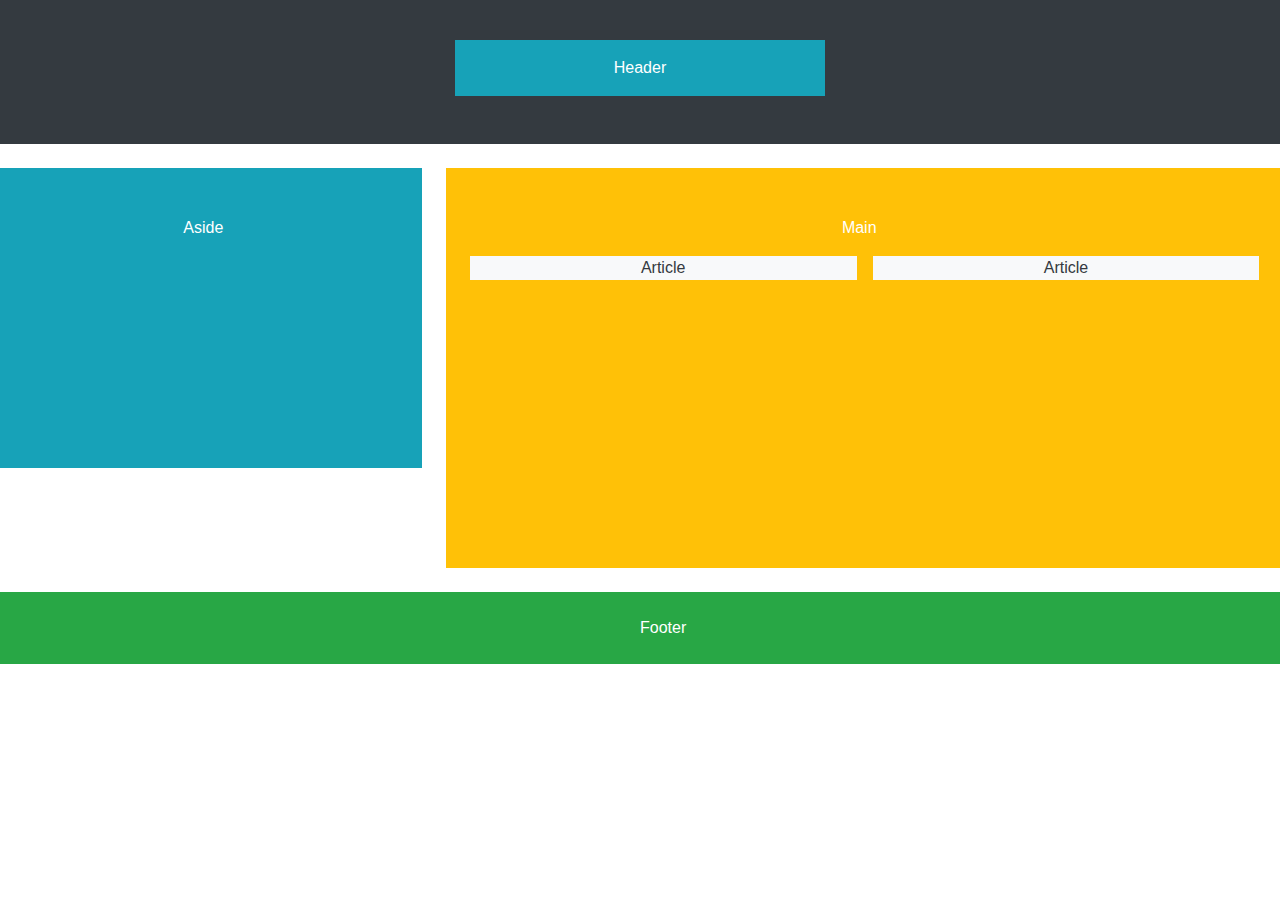
==== BloquesBootstrap/index.html @ 3d4d5920 "BloquesBootstrap" ====
<!DOCTYPE html>
<html lang="en">
<head>
    <meta http-equiv="X-UA-Compatible" content="IE=edge">
    <!-- Etiquetas meta requeridas -->
    <meta charset="utf-8">
    <meta name="viewport" content="width=device-width, initial-scale=1, shrink-to-fit=no">
    <link rel="stylesheet" href="https://stackpath.bootstrapcdn.com/bootstrap/4.5.2/css/bootstrap.min.css" integrity="sha384-JcKb8q3iqJ61gNV9KGb8thSsNjpSL0n8PARn9HuZOnIxN0hoP+VmmDGMN5t9UJ0Z" crossorigin="anonymous">
    <link rel="stylesheet" href="style.css">
    <!-- Etiquetas meta de JavaScript Opcionales-->
    <!-- Primero jQuery, luego Popper.js, y por último Bootstrap JS -->
    <script src="https://code.jquery.com/jquery-3.5.1.slim.min.js" integrity="sha384-DfXdz2htPH0lsSSs5nCTpuj/zy4C+OGpamoFVy38MVBnE+IbbVYUew+OrCXaRkfj" crossorigin="anonymous"></script>
    <script src="https://cdn.jsdelivr.net/npm/popper.js@1.16.1/dist/umd/popper.min.js" integrity="sha384-9/reFTGAW83EW2RDu2S0VKaIzap3H66lZH81PoYlFhbGU+6BZp6G7niu735Sk7lN" crossorigin="anonymous"></script>
    <script src="https://stackpath.bootstrapcdn.com/bootstrap/4.5.2/js/bootstrap.min.js" integrity="sha384-B4gt1jrGC7Jh4AgTPSdUtOBvfO8shuf57BaghqFfPlYxofvL8/KUEfYiJOMMV+rV" crossorigin="anonymous"></script>
</head>
<body>
    <div>
        <div class="row bg-dark p-3">
            <div class="container">
                <div class="col-4 bg-info offset-4 h-50 mb-4 text-white text-center pt-3">Header</div>
            </div>
        </div>
        <div class="row mt-4">
            <div class="col-4 bg-info text-center text-white pt-5 aside">Aside</div>
            <div class="col bg-warning text-center text-white ml-4 pt-5 main">Main
                <div class="row m2">
                    <div class="col bg-light ml-4 mt-3 text-dark h-100">Article</div>
                    <div class="col bg-light ml-3 mt-3 text-dark h-100">Article</div>
                </div>
            </div>
        </div>
        <div class="row mt-4 p-4 bg-success">
            <div class="text-white offset-6">Footer</div>
        </div>
    </div>
        
</body>
</html>
---- BloquesBootstrap/style.css ----
.main {
    height: 400px;
}

.aside {
    height: 300px;
}
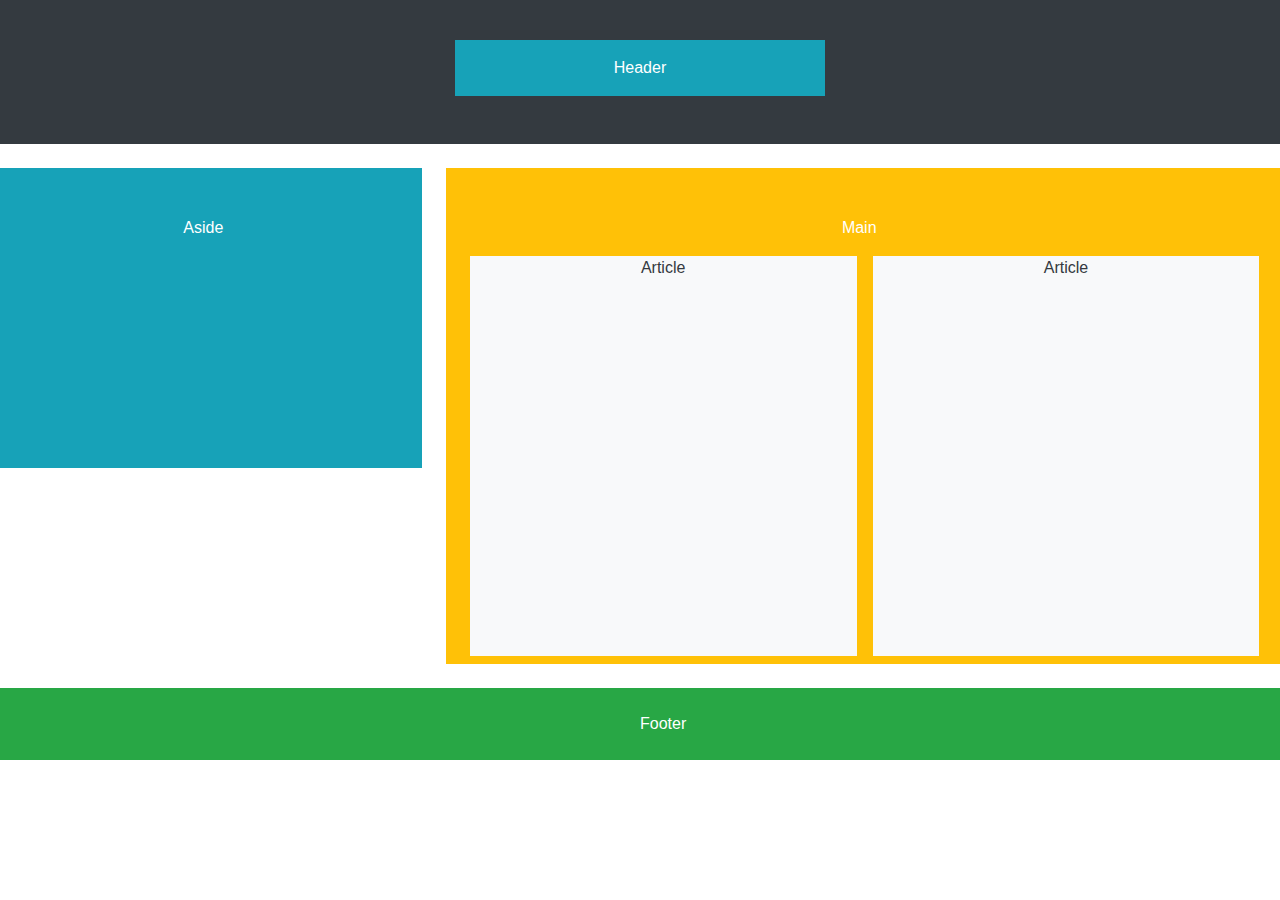
==== commit 108f2507: "Tamaño arreglado" ====
--- a/BloquesBootstrap/index.html
+++ b/BloquesBootstrap/index.html
@@ -21,11 +21,11 @@
             </div>
         </div>
         <div class="row mt-4">
-            <div class="col-4 bg-info text-center text-white pt-5 aside">Aside</div>
-            <div class="col bg-warning text-center text-white ml-4 pt-5 main">Main
-                <div class="row m2">
+            <div id="aside" class="col-4 bg-info text-center text-white pt-5">Aside</div>
+            <div class="col bg-warning text-center text-white ml-4 pt-5">Main
+                <div id="content" class="row m2">
                     <div class="col bg-light ml-4 mt-3 text-dark h-100">Article</div>
-                    <div class="col bg-light ml-3 mt-3 text-dark h-100">Article</div>
+                    <div class="col bg-light ml-3 mt-3 mr-0 text-dark h-100">Article</div>
                 </div>
             </div>
         </div>
--- a/BloquesBootstrap/style.css
+++ b/BloquesBootstrap/style.css
@@ -1,7 +1,7 @@
-.main {
+#content {
     height: 400px;
 }
 
-.aside {
+#aside {
     height: 300px;
 }